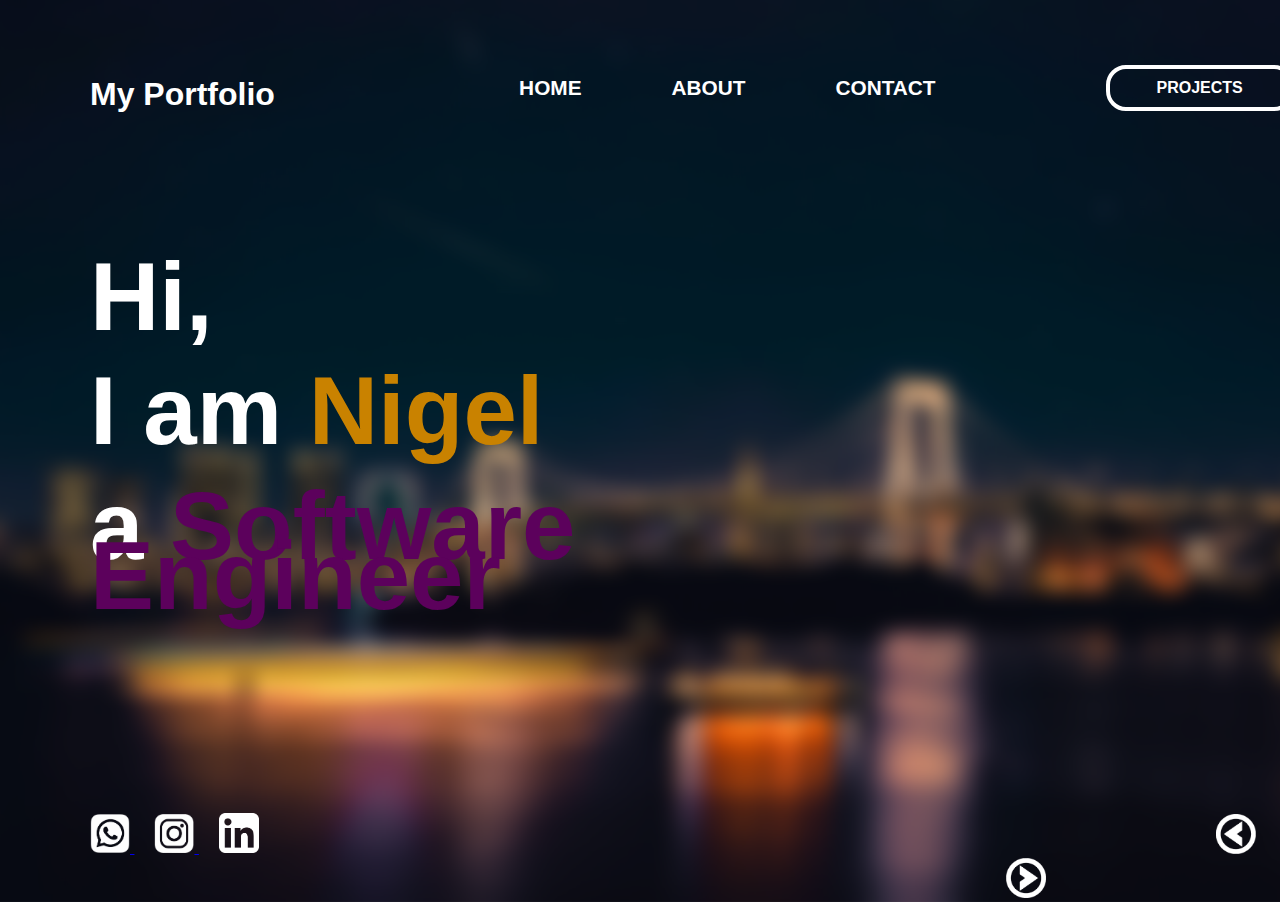
==== index.html @ c51e1d59 "Update index.html" ====
<!DOCTYPE html>
<html lang="en">
  <head>
    <meta charset="UTF-8" />
    <meta http-equiv="X-UA-Compatible" content="IE=edge" />
    <meta name="viewport" content="width=device-width, initial-scale=1.0" />
    <title>Home</title>
    <link rel="stylesheet" href="styles.css" />
  </head>
  <body>
    <header>
      <div id="divTitle"><h1 id="title">My Portfolio</h1></div>
      <div id="menuBar">
        <a id="menuLink3" href="contact.html">CONTACT</a>
        <a id="menuLink2" href="about.html">ABOUT</a>
        <a id="menuLink1" href="index.html">HOME</a>
      </div>
      <div id="menu">
        <div id="divButton">
          <input type="checkbox" id="button" />
          <label for="button" onclick><p id="menuButton">PROJECTS</p></label>
        </div>
      </div>
    </header>
    <section>
      <div id="main">
        <h1 id="mainText1">Hi,</h1>
        <h1 id="mainText2">I am <span id="name">Nigel</span></h1>
        <h1 id="mainText3">a <span id="job">Software Engineer</span></h1>
      </div>
      <div id="side">
        <img
          id="circle1"
          src="./images/white-circle-icon-290997.png"
          alt="home"
        />
        <img
          id="circle2"
          src="./images/white-circle-icon-290997.png"
          alt="about"
        />
        <img
          id="circle3"
          src="./images/white-circle-icon-290997.png"
          alt="contact"
        />
      </div>
    </section>
    <footer>
      <div id="social">
        <a href="contact.html" id="social2">
          <img id="img2" src="./images/transws.png" alt="whatsapp" />
        </a>
        <a href="https://www.instagram.com/suarez.nigel/" id="social1">
          <img id="img1" src="./images/transig.png" alt="instagram" />
        </a>
        <a href="https://www.linkedin.com/in/nigelsuarez" id="social3">
          <img
            id="img3"
            src="./images/linkedin logo white.png"
            alt="linkedin"
          />
        </a>
      </div>
      <div id="pageNav">
        <a id="left" href="index.html">
          <img id="leftButton" src="./images/arrowleft.png" alt="left" />
        </a>
        <a id="right" href="about.html">
          <img id="rightButton" src="./images/arrow.png" alt="right" />
        </a>
      </div>
    </footer>
  </body>
</html>
---- styles.css ----
body {
  color: white;
  font-family: Verdana, Geneva, Tahoma, sans-serif;
  margin: 0;
  padding: 0;
  background: url(./images/blur.png);
  background-size: cover;
}
/*header----------------------------------*/
header {
  display: flex;
  flex-direction: row;
}
#divTitle {
  min-width: 29vw;
  min-height: 18vh;
}
#title {
  margin-top: 76px;
  margin-left: 90px;
  width: fit-content;
  height: fit-content;
}
#menuBar {
  min-width: 48vw;
  font-size: 1.3rem;
  padding-top: 76px;
  font-weight: bold;
}
#menuLink1 {
  text-decoration: none;
  color: white;
  float: right;
  margin-right: 90px;
  width: fit-content;
  height: fit-content;
  transition-duration: 0.3s;
}
#menuLink2 {
  text-decoration: none;
  color: white;
  float: right;
  margin-right: 90px;
  width: fit-content;
  height: fit-content;
  transition-duration: 0.3s;
}
#menuLink3 {
  text-decoration: none;
  color: white;
  float: right;
  margin-right: 50px;
  width: fit-content;
  height: fit-content;
  transition-duration: 0.3s;
}
#menuLink1:hover {
  font-size: 1.5rem;
  transition-duration: 0.3s;
  margin-right: 78px;
}
#menuLink2:hover {
  font-size: 1.5rem;
  transition-duration: 0.3s;
  margin-right: 78px;
}
#menuLink3:hover {
  font-size: 1.5rem;
  transition-duration: 0.3s;
  margin-right: 33px;
}
#menu {
  min-width: 23vw;
}
input[type="checkbox"] {
  display: none;
}
#menuButton {
  font-weight: bold;
  text-align: center;
  border: 4px solid white;
  border-radius: 20px;
  height: fit-content;
  width: 100px;
  padding: 10px 40px;
  margin-left: 120px;
  margin-top: 65px;
  transition-duration: 0.3s;
}
input[type="checkbox"]:checked ~ label #menuButton {
  background: gray;
}
#menuButton:hover {
  font-size: 1.2rem;
  width: 120px;
  border-radius: 22px;
}
/*section---------------------------------*/
section {
  display: flex;
  flex-direction: row;
}
#main {
  min-height: 68vh;
  min-width: 77vw;
  font-size: 3rem;
  font-weight: bold;
  line-height: 50px;
}
#mainText1 {
  margin-left: 90px;
  margin-top: 110px;
  width: fit-content;
  height: fit-content;
}
#mainText2 {
  margin-left: 90px;
  width: fit-content;
  height: fit-content;
}
#mainText3 {
  margin-left: 90px;
  width: fit-content;
  height: fit-content;
}
#name {
  color: rgb(201, 130, 0);
}
#job {
  color: rgb(92, 1, 92);
}
#side {
  min-width: 23vw;
}
#circle1 {
  width: 20px;
  display: block;
  margin-bottom: 30px;
  margin-top: 280px;
  margin-left: 320px;
  opacity: 1;
}
#circle2 {
  width: 20px;
  display: block;
  margin-bottom: 30px;
  margin-left: 320px;
  opacity: 0.2;
}
#circle3 {
  width: 20px;
  margin-left: 320px;
  opacity: 0.2;
}
/*footer----------------------------------*/
footer {
  display: flex;
  flex-direction: row;
}
#social {
  min-height: 14vh;
  min-width: 77vw;
}
#img2 {
  width: 40px;
  margin-left: 90px;
  margin-top: 40px;
  transition-duration: 0.3s;
}
#img1 {
  width: 40px;
  margin-left: 20px;
  transition-duration: 0.3s;
}
#img3 {
  width: 40px;
  margin-left: 20px;
  transition-duration: 0.3s;
}
#img1:hover {
  width: 45px;
  transition-duration: 0.3s;
}
#img2:hover {
  width: 45px;
  transition-duration: 0.3s;
}
#img3:hover {
  width: 45px;
  transition-duration: 0.3s;
}
#pageNav {
  min-width: 23vw;
  padding-top: 40px;
}
#leftButton {
  width: 40px;
  height: fit-content;
  margin-left: 230px;
  transition-duration: 0.3s;
}
#rightButton {
  width: 40px;
  height: fit-content;
  margin-left: 20px;
  transition-duration: 0.3s;
}
#leftButton:hover {
  width: 45px;
  margin-left: 225px;
  transition-duration: 0.3s;
}
#rightButton:hover {
  width: 45px;
  transition-duration: 0.3s;
}
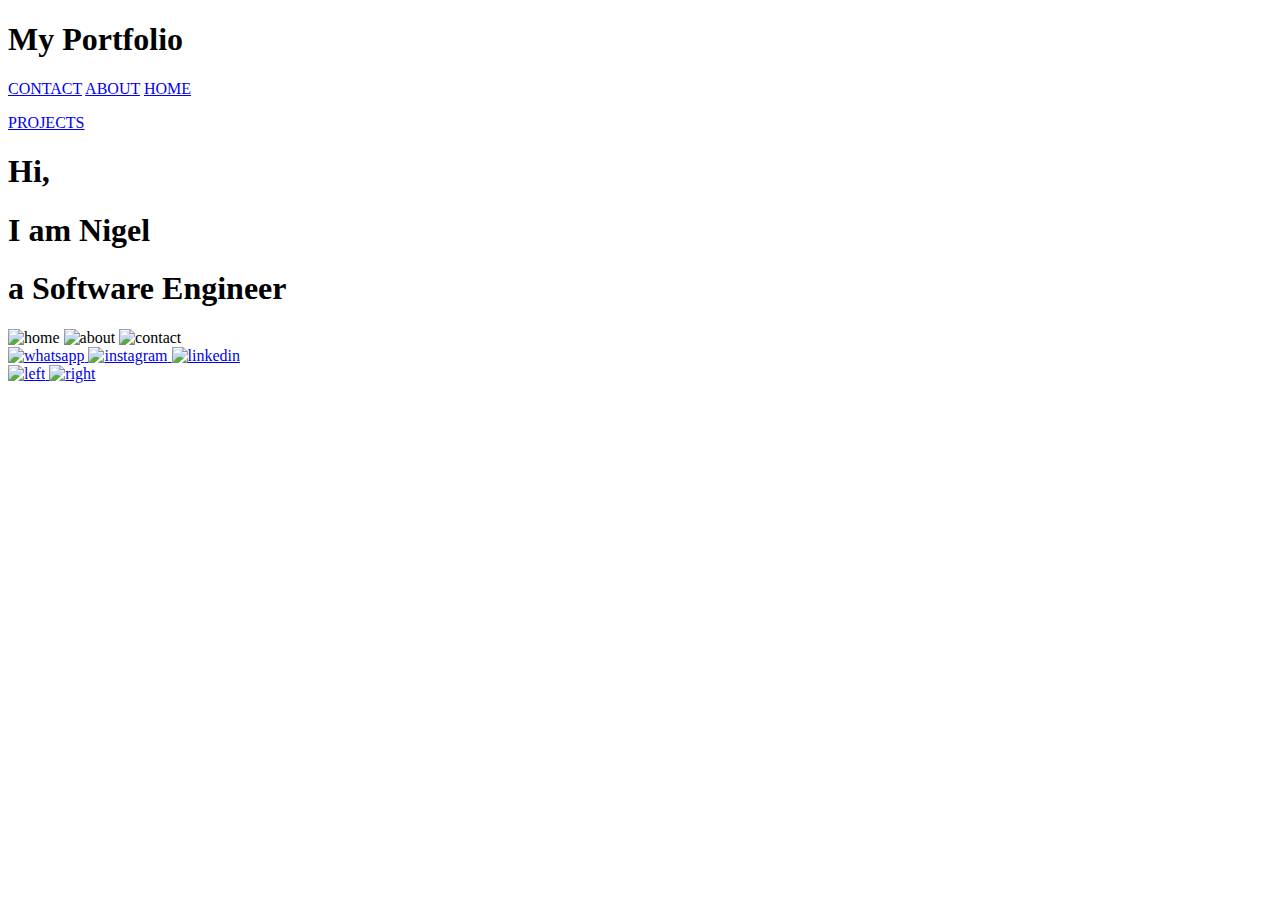
==== commit 2bf923c8: "Add files via upload" ====
--- a/index.html
+++ b/index.html
@@ -1,75 +1,74 @@
-<!DOCTYPE html>
-<html lang="en">
-  <head>
-    <meta charset="UTF-8" />
-    <meta http-equiv="X-UA-Compatible" content="IE=edge" />
-    <meta name="viewport" content="width=device-width, initial-scale=1.0" />
-    <title>Home</title>
-    <link rel="stylesheet" href="styles.css" />
-  </head>
-  <body>
-    <header>
-      <div id="divTitle"><h1 id="title">My Portfolio</h1></div>
-      <div id="menuBar">
-        <a id="menuLink3" href="contact.html">CONTACT</a>
-        <a id="menuLink2" href="about.html">ABOUT</a>
-        <a id="menuLink1" href="index.html">HOME</a>
-      </div>
-      <div id="menu">
-        <div id="divButton">
-          <input type="checkbox" id="button" />
-          <label for="button" onclick><p id="menuButton">PROJECTS</p></label>
-        </div>
-      </div>
-    </header>
-    <section>
-      <div id="main">
-        <h1 id="mainText1">Hi,</h1>
-        <h1 id="mainText2">I am <span id="name">Nigel</span></h1>
-        <h1 id="mainText3">a <span id="job">Software Engineer</span></h1>
-      </div>
-      <div id="side">
-        <img
-          id="circle1"
-          src="./images/white-circle-icon-290997.png"
-          alt="home"
-        />
-        <img
-          id="circle2"
-          src="./images/white-circle-icon-290997.png"
-          alt="about"
-        />
-        <img
-          id="circle3"
-          src="./images/white-circle-icon-290997.png"
-          alt="contact"
-        />
-      </div>
-    </section>
-    <footer>
-      <div id="social">
-        <a href="contact.html" id="social2">
-          <img id="img2" src="./images/transws.png" alt="whatsapp" />
-        </a>
-        <a href="https://www.instagram.com/suarez.nigel/" id="social1">
-          <img id="img1" src="./images/transig.png" alt="instagram" />
-        </a>
-        <a href="https://www.linkedin.com/in/nigelsuarez" id="social3">
-          <img
-            id="img3"
-            src="./images/linkedin logo white.png"
-            alt="linkedin"
-          />
-        </a>
-      </div>
-      <div id="pageNav">
-        <a id="left" href="index.html">
-          <img id="leftButton" src="./images/arrowleft.png" alt="left" />
-        </a>
-        <a id="right" href="about.html">
-          <img id="rightButton" src="./images/arrow.png" alt="right" />
-        </a>
-      </div>
-    </footer>
-  </body>
-</html>
+<!DOCTYPE html>
+<html lang="en">
+  <head>
+    <meta charset="UTF-8" />
+    <meta http-equiv="X-UA-Compatible" content="IE=edge" />
+    <meta name="viewport" content="width=device-width, initial-scale=1.0" />
+    <title>Home</title>
+    <link rel="stylesheet" href="./css/styles.css" />
+  </head>
+  <body>
+    <header>
+      <div id="divTitle"><h1 id="title">My Portfolio</h1></div>
+      <div id="menuBar">
+        <a id="menuLink3" href="contact.html">CONTACT</a>
+        <a id="menuLink2" href="about.html">ABOUT</a>
+        <a id="menuLink1" href="index.html">HOME</a>
+      </div>
+      <div id="menu">
+        <div id="divButton">
+          <a href="project.html" id="button"><p id="menuButton">PROJECTS</p></a>
+        </div>
+      </div>
+    </header>
+    <section>
+      <div id="main">
+        <h1 id="mainText1">Hi,</h1>
+        <h1 id="mainText2">I am <span id="name">Nigel</span></h1>
+        <h1 id="mainText3">a <span id="job">Software Engineer</span></h1>
+      </div>
+      <div id="side">
+        <img
+          id="circle1"
+          src="./images/white-circle-icon-290997.png"
+          alt="home"
+        />
+        <img
+          id="circle2"
+          src="./images/white-circle-icon-290997.png"
+          alt="about"
+        />
+        <img
+          id="circle3"
+          src="./images/white-circle-icon-290997.png"
+          alt="contact"
+        />
+      </div>
+    </section>
+    <footer>
+      <div id="social">
+        <a href="contact.html" id="social2">
+          <img id="img2" src="./images/transws.png" alt="whatsapp" />
+        </a>
+        <a href="https://www.instagram.com/suarez.nigel/" id="social1">
+          <img id="img1" src="./images/transig.png" alt="instagram" />
+        </a>
+        <a href="https://www.linkedin.com/in/nigelsuarez" id="social3">
+          <img
+            id="img3"
+            src="./images/linkedin logo white.png"
+            alt="linkedin"
+          />
+        </a>
+      </div>
+      <div id="pageNav">
+        <a id="left" href="index.html">
+          <img id="leftButton" src="./images/arrowleft.png" alt="left" />
+        </a>
+        <a id="right" href="about.html">
+          <img id="rightButton" src="./images/arrow.png" alt="right" />
+        </a>
+      </div>
+    </footer>
+  </body>
+</html>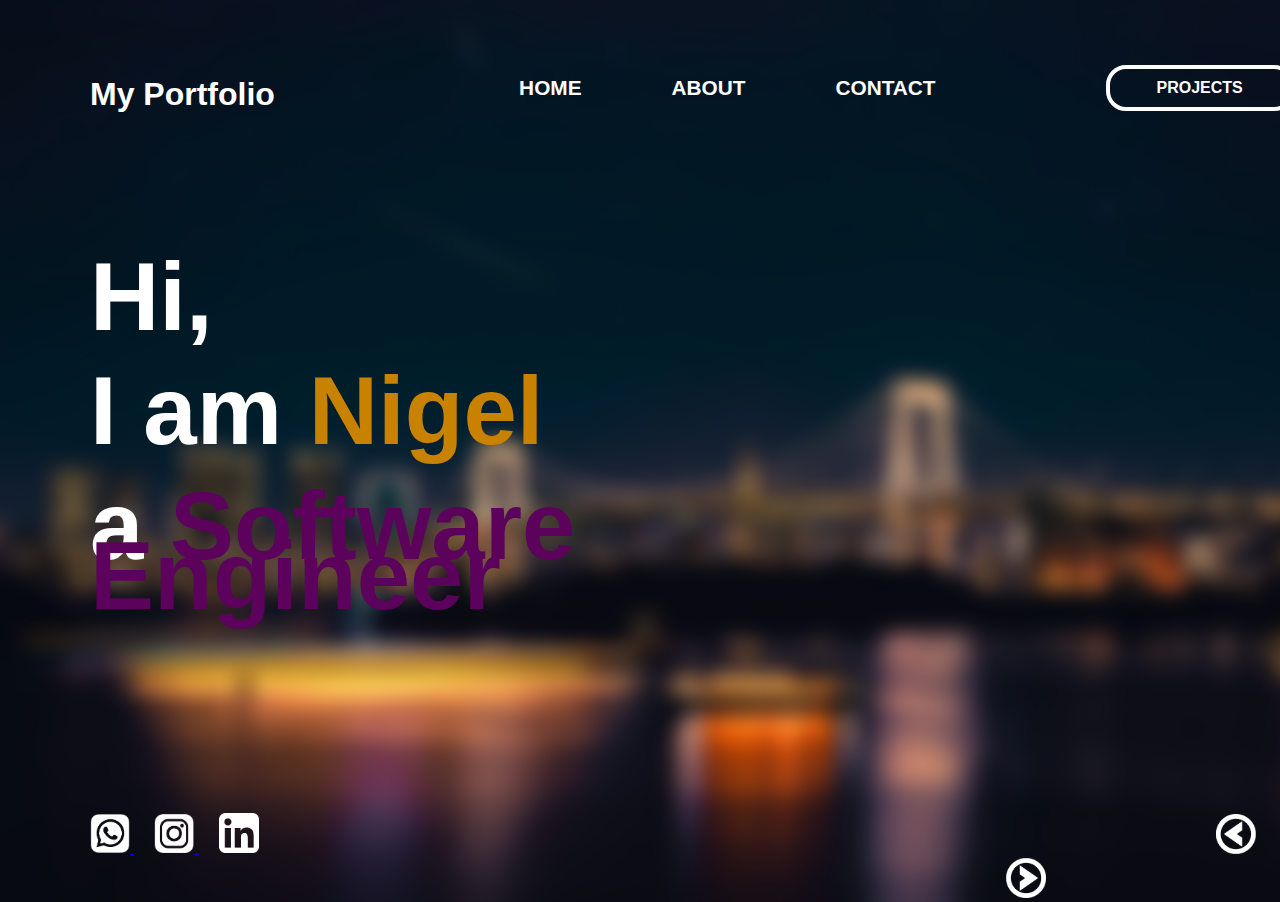
==== commit 21fe3de9: "Update index.html" ====
--- a/index.html
+++ b/index.html
@@ -6,6 +6,7 @@
     <meta name="viewport" content="width=device-width, initial-scale=1.0" />
     <title>Home</title>
     <link rel="stylesheet" href="./css/styles.css" />
+    <link rel="icon" type="image/x-icon" href="./images/logo.png" />
   </head>
   <body>
     <header>
@@ -71,4 +72,4 @@
       </div>
     </footer>
   </body>
-</html>+</html>
--- a/css/styles.css
+++ b/css/styles.css
@@ -0,0 +1,210 @@
+body {
+  color: white;
+  font-family: Verdana, Geneva, Tahoma, sans-serif;
+  margin: 0;
+  padding: 0;
+  background: url(../images/blur.png);
+  background-size: cover;
+  background-color: rgb(0,2,27);
+}
+/*header----------------------------------*/
+header {
+  display: flex;
+  flex-direction: row;
+}
+#divTitle {
+  min-width: 29vw;
+  min-height: 18vh;
+}
+#title {
+  margin-top: 76px;
+  margin-left: 90px;
+  width: fit-content;
+  height: fit-content;
+}
+#menuBar {
+  min-width: 48vw;
+  font-size: 1.3rem;
+  padding-top: 76px;
+  font-weight: bold;
+}
+#menuLink1 {
+  text-decoration: none;
+  color: white;
+  float: right;
+  margin-right: 90px;
+  width: fit-content;
+  height: fit-content;
+  transition-duration: 0.3s;
+}
+#menuLink2 {
+  text-decoration: none;
+  color: white;
+  float: right;
+  margin-right: 90px;
+  width: fit-content;
+  height: fit-content;
+  transition-duration: 0.3s;
+}
+#menuLink3 {
+  text-decoration: none;
+  color: white;
+  float: right;
+  margin-right: 50px;
+  width: fit-content;
+  height: fit-content;
+  transition-duration: 0.3s;
+}
+#menuLink1:hover {
+  transform: scale(1.15);
+  transition-duration: 0.3s;
+}
+#menuLink2:hover {
+  transform: scale(1.15);
+  transition-duration: 0.3s;
+}
+#menuLink3:hover {
+  transform: scale(1.15);
+  transition-duration: 0.3s;
+}
+#menu {
+  min-width: 23vw;
+}
+#button {
+  text-decoration: none;
+  color: white;
+}
+#menuButton {
+  font-weight: bold;
+  text-align: center;
+  border: 4px solid white;
+  border-radius: 20px;
+  height: fit-content;
+  width: 100px;
+  padding: 10px 40px;
+  margin-left: 120px;
+  margin-top: 65px;
+  transition-duration: 0.3s;
+}
+#menuButton:hover {
+  transform: scale(1.1);
+  transition-duration: 0.3s;
+}
+/*section---------------------------------*/
+section {
+  display: flex;
+  flex-direction: row;
+}
+#main {
+  min-height: 68vh;
+  min-width: 77vw;
+  font-size: 3rem;
+  font-weight: bold;
+  line-height: 50px;
+}
+#mainText1 {
+  margin-left: 90px;
+  margin-top: 110px;
+  width: fit-content;
+  height: fit-content;
+}
+#mainText2 {
+  margin-left: 90px;
+  width: fit-content;
+  height: fit-content;
+}
+#mainText3 {
+  margin-left: 90px;
+  width: fit-content;
+  height: fit-content;
+}
+#name {
+  color: rgb(201, 130, 0);
+}
+#job {
+  color: rgb(92, 1, 92);
+}
+#side {
+  min-width: 23vw;
+}
+#circle1 {
+  width: 20px;
+  display: block;
+  margin-bottom: 30px;
+  margin-top: 280px;
+  margin-left: 320px;
+  opacity: 1;
+}
+#circle2 {
+  width: 20px;
+  display: block;
+  margin-bottom: 30px;
+  margin-left: 320px;
+  opacity: 0.2;
+}
+#circle3 {
+  width: 20px;
+  margin-left: 320px;
+  opacity: 0.2;
+}
+/*footer----------------------------------*/
+footer {
+  display: flex;
+  flex-direction: row;
+}
+#social {
+  min-height: 14vh;
+  min-width: 77vw;
+}
+#img2 {
+  width: 40px;
+  margin-left: 90px;
+  margin-top: 40px;
+  transition-duration: 0.3s;
+}
+#img1 {
+  width: 40px;
+  margin-left: 20px;
+  transition-duration: 0.3s;
+}
+#img3 {
+  width: 40px;
+  margin-left: 20px;
+  transition-duration: 0.3s;
+}
+#img1:hover {
+  transform: scale(1.15);
+  transition-duration: 0.3s;
+}
+#img2:hover {
+  transform: scale(1.15);
+  transition-duration: 0.3s;
+}
+#img3:hover {
+  transform: scale(1.15);
+  transition-duration: 0.3s;
+}
+#pageNav {
+  min-width: 23vw;
+  padding-top: 40px;
+}
+#leftButton {
+  width: 40px;
+  height: fit-content;
+  margin-left: 230px;
+  transition-duration: 0.3s;
+}
+#rightButton {
+  width: 40px;
+  height: fit-content;
+  margin-left: 20px;
+  transition-duration: 0.3s;
+}
+#leftButton:hover {
+  transform: scale(1.2);
+  transition-duration: 0.3s;
+}
+#rightButton:hover {
+  transform: scale(1.2);
+  transition-duration: 0.3s;
+}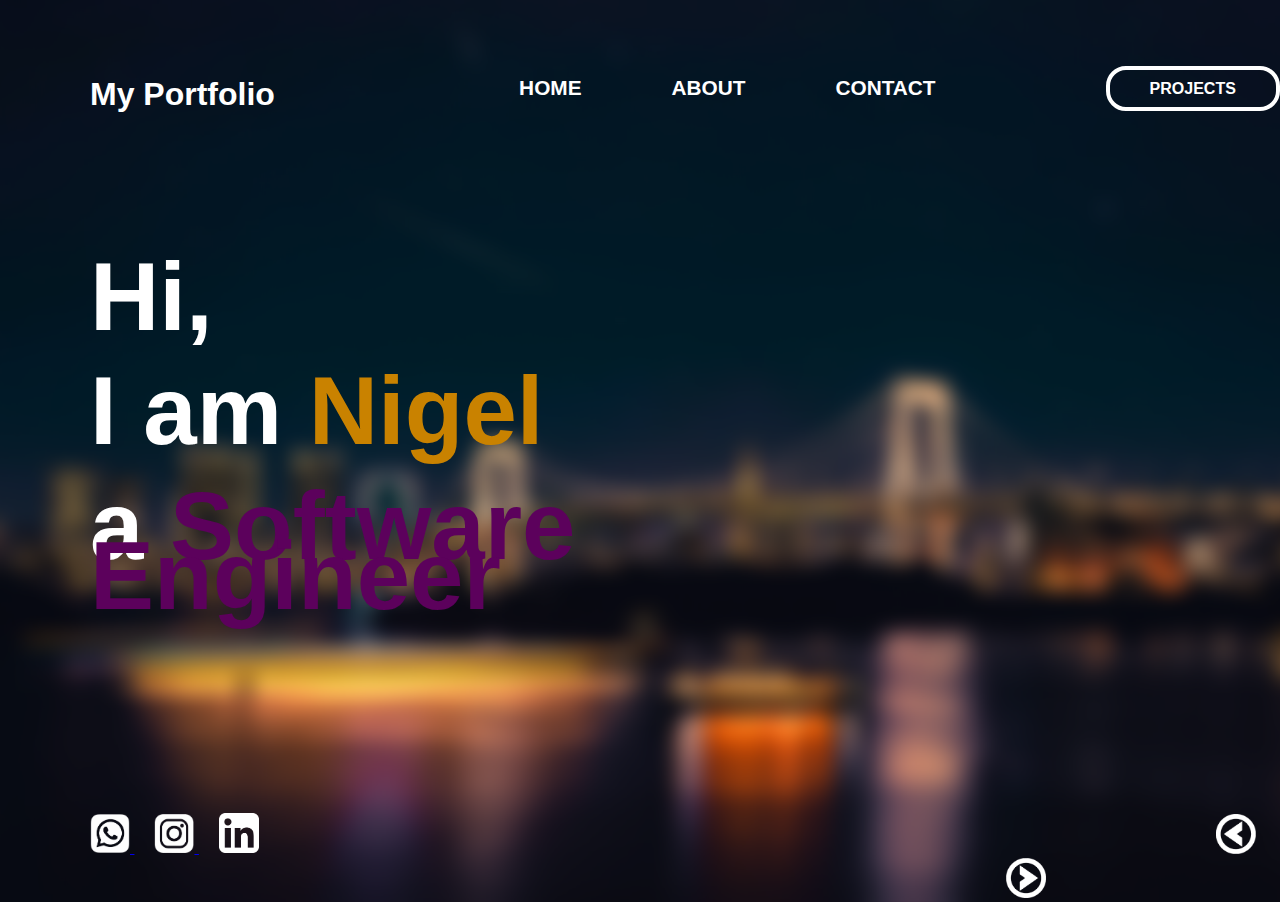
==== commit f41d7e78: "Update index.html" ====
--- a/index.html
+++ b/index.html
@@ -18,7 +18,7 @@
       </div>
       <div id="menu">
         <div id="divButton">
-          <a href="project.html" id="button"><p id="menuButton">PROJECTS</p></a>
+          <a href="project.html" id="menuButton">PROJECTS</a>
         </div>
       </div>
     </header>
--- a/css/styles.css
+++ b/css/styles.css
@@ -5,7 +5,7 @@
   padding: 0;
   background: url(../images/blur.png);
   background-size: cover;
-  background-color: rgb(0,2,27);
+  background-color: rgb(0, 2, 27);
 }
 /*header----------------------------------*/
 header {
@@ -70,9 +70,11 @@
 #menu {
   min-width: 23vw;
 }
-#button {
-  text-decoration: none;
-  color: white;
+#divButton {
+  margin-left: 120px;
+  margin-top: 80px;
+  width: fit-content;
+  transition-duration: 0.3s;
 }
 #menuButton {
   font-weight: bold;
@@ -82,13 +84,11 @@
   height: fit-content;
   width: 100px;
   padding: 10px 40px;
-  margin-left: 120px;
-  margin-top: 65px;
-  transition-duration: 0.3s;
-}
-#menuButton:hover {
+  text-decoration: none;
+  color: white;
+}
+#divButton:hover {
   transform: scale(1.1);
-  transition-duration: 0.3s;
 }
 /*section---------------------------------*/
 section {
@@ -207,4 +207,4 @@
 #rightButton:hover {
   transform: scale(1.2);
   transition-duration: 0.3s;
-}+}
